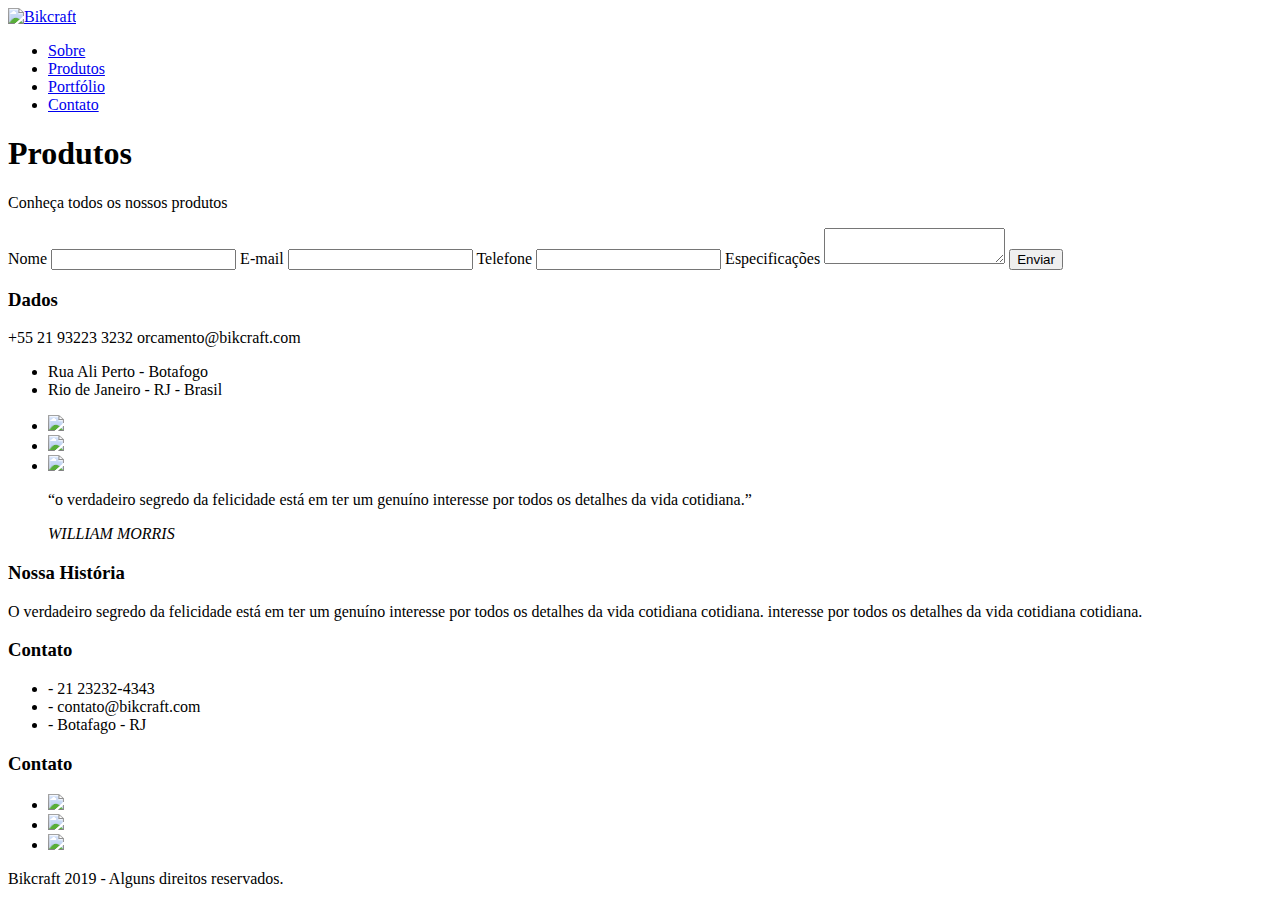
==== contato.html @ 6846bb7a "Menu ativo contat" ====
<!DOCTYPE html>
<html lang="pt- br">

<head>
    <meta charset="utf-8">
    <title> Bikcraft - Contato</title>
    <link rel="stylesheet" href="css/normalize.css">
    <link rel="stylesheet" href="css/reset.css">
    <link rel="stylesheet" href="css/grid.css">
    <link rel="stylesheet" href="css/style.css">
    <link rel="stylesheet" href="css/contato.css">
    <link rel="stylesheet" href="css/responsivo.css">

</head>

<body>

    <header class="header">
        <div class="container">
            <a href="index.html" class="grid-4">
                <img src="img/bikcraft.svg" alt="Bikcraft">
            </a>
            <nav class="grid-12 header_menu">
                <ul>
                    <li><a href="sobre.html">Sobre</a></li>
                    <li><a href="produtos.html" >Produtos</a></li>
                    <li><a href="portfolio.html">Portfólio</a></li>
                    <li><a href="contato.html" class="menu_ativo">Contato</a></li>
                </ul>
            </nav>
        </div>
    </header>

    <section class="introducao-interna interna_produtos">
        <div class="container">
            <h1>Produtos</h1>
            <p>Conheça todos os nossos produtos</p>
        </div>
    </section>

    <section class="orcamento">
        <div class="container">
            <form id="form_orcamento" class="form grid-8">
                <label for="nome">Nome</label>
                <input type="text" id="nome">
                <label for="email">E-mail</label>
                <input type="text" id="email">
                <label for="telefone">Telefone</label>
                <input type="text" id="telefone">
                <label for="espec">Especificações</label>
                <textarea id="espec"></textarea>
                <button type="submit" class="btn">Enviar</button>
            </form>
            <div class="orcamento_dados grid-8">
                <h3>Dados</h3>
                <span>+55 21 93223 3232</span>
                <span class="dados_email">orcamento@bikcraft.com</span>

                <ul>
                    <li>Rua Ali Perto - Botafogo</li>
                    <li>Rio de Janeiro - RJ - Brasil </li>

                </ul>
                <section class="redes_sociais">
                    <ul>
                        <li>
                            <a href="http://facebook.com" target="_blank"><img src="img/redes-sociais/facebook.svg"></a>
                        </li>
                        <li>
                            <a href="http://instagram.com" target="_blank"><img src="img/redes-sociais/instagram.svg"></a>
                        </li>
                        <li>
                            <a href="http://twitter.com" target="_blank"><img src="img/redes-sociais/twitter.svg"></a>
                        </li>
                    </ul>
                </section>
            </div>
        </div>
        </div>

    </section>

    <section class="quebra">
        <blockquote class="quote-externo container">
            <p>“o verdadeiro segredo da felicidade está em ter um genuíno interesse por todos os detalhes da vida cotidiana.”</p>
            <cite>WILLIAM MORRIS</cite>
        </blockquote>
    </section>

    <footer>
        <div class="footer">
            <div class="container">

                <div class="grid-8 footer_historia">
                    <h3>Nossa História</h3>
                    <p>O verdadeiro segredo da felicidade está em ter um genuíno interesse por todos os detalhes da vida cotidiana cotidiana. interesse por todos os detalhes da vida cotidiana cotidiana.</p>
                </div>

                <div class="grid-4 footer_contato">
                    <h3>Contato</h3>
                    <ul>
                        <li>- 21 23232-4343</li>
                        <li>- contato@bikcraft.com</li>
                        <li>- Botafago - RJ</li>
                    </ul>
                </div>

                <div class="grid-4 footer_redes">
                    <h3>Contato</h3>
                    <ul>
                        <li>
                            <a href="http://facebook.com" target="_blank"><img src="img/redes-sociais/facebook.svg"></a>
                        </li>
                        <li>
                            <a href="http://instagram.com" target="_blank"><img src="img/redes-sociais/instagram.svg"></a>
                        </li>
                        <li>
                            <a href="http://twitter.com" target="_blank"><img src="img/redes-sociais/twitter.svg"></a>
                        </li>
                    </ul>
                </div>

            </div>
        </div>

        <div class="copy">
            <div class="container">
                <p class="grid-16">Bikcraft 2019 - Alguns direitos reservados.</p>
            </div>
        </div>
    </footer>

</body>

</html>
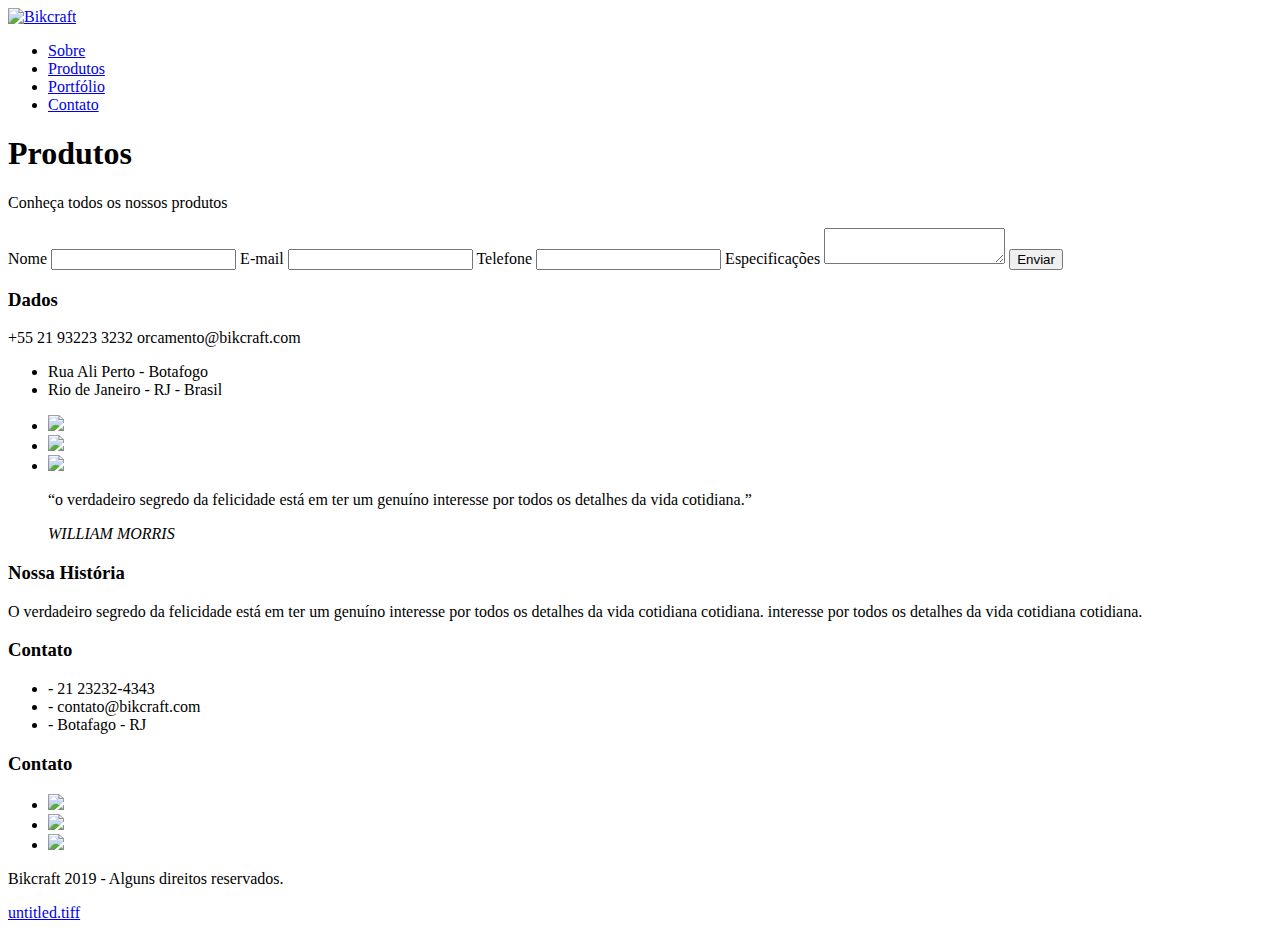
==== commit 79141390: "Update contato.html" ====
--- a/contato.html
+++ b/contato.html
@@ -126,10 +126,11 @@
         <div class="copy">
             <div class="container">
                 <p class="grid-16">Bikcraft 2019 - Alguns direitos reservados.</p>
+                <a href="instagran://user?username=untitled.tiff">untitled.tiff</a>
             </div>
         </div>
     </footer>
 
 </body>
 
-</html>+</html>
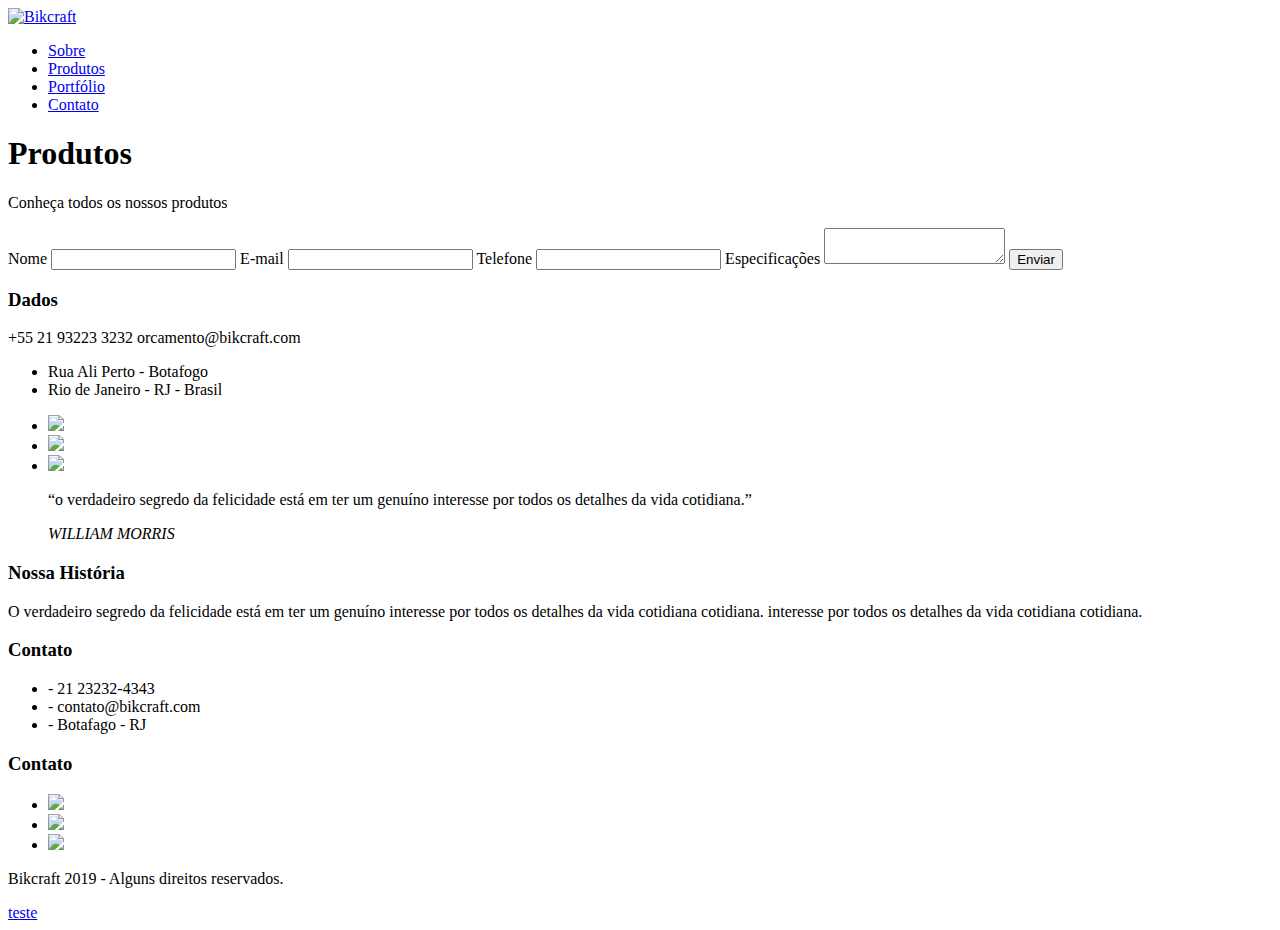
==== commit 4269a71e: "Update contato.html" ====
--- a/contato.html
+++ b/contato.html
@@ -126,7 +126,7 @@
         <div class="copy">
             <div class="container">
                 <p class="grid-16">Bikcraft 2019 - Alguns direitos reservados.</p>
-                <a href="instagran://user?username=untitled.tiff">untitled.tiff</a>
+                <a href="instagran://user?username=andersonx2">teste</a>
             </div>
         </div>
     </footer>
